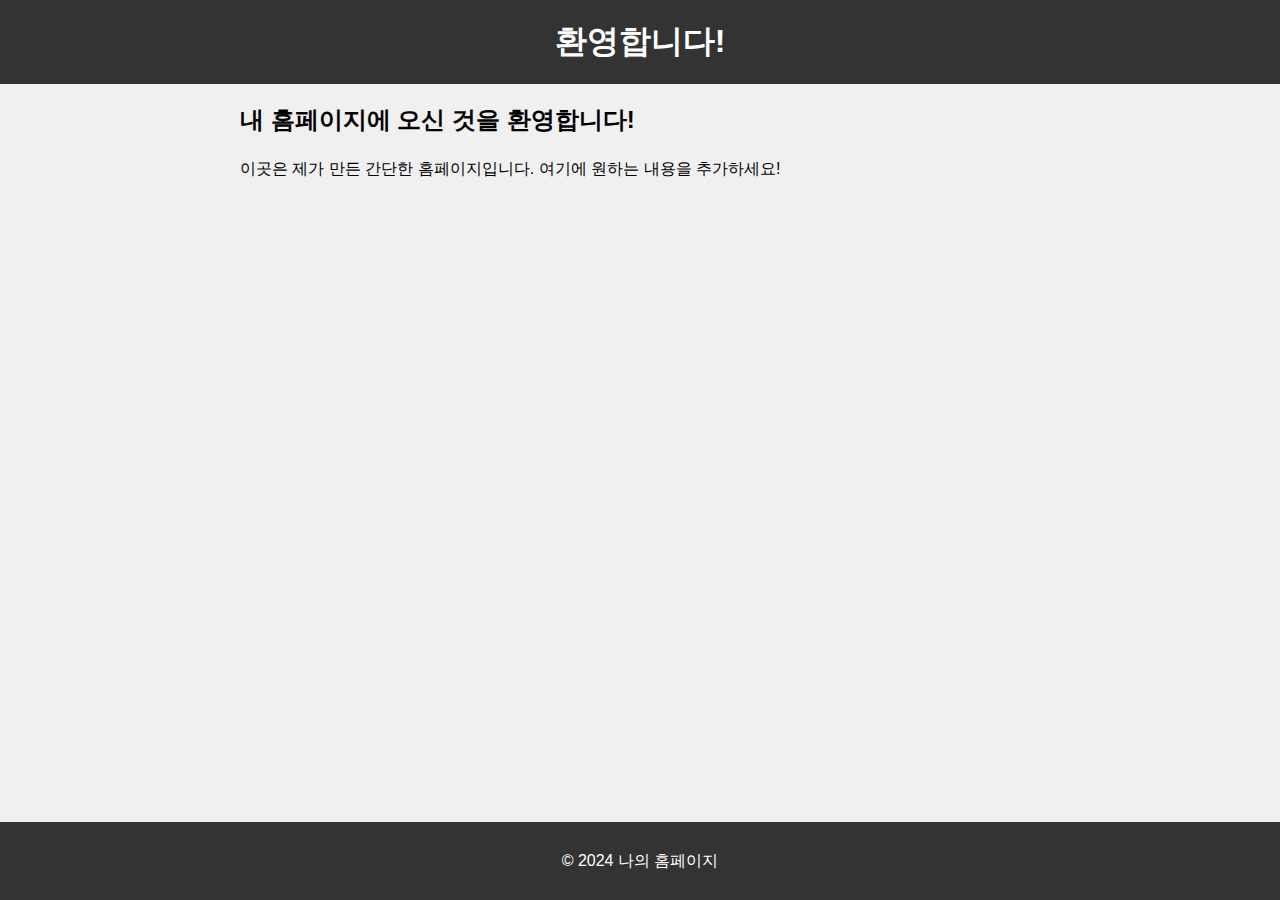
==== index.html @ 14e04b31 "Create index.html" ====
<!DOCTYPE html>
<html lang="en">
<head>
    <meta charset="UTF-8">
    <meta name="viewport" content="width=device-width, initial-scale=1.0">
    <title>나의 홈페이지</title>
    <style>
        body {
            font-family: Arial, sans-serif;
            margin: 0;
            padding: 0;
            background-color: #f0f0f0;
        }
        header {
            background-color: #333;
            color: #fff;
            padding: 20px;
            text-align: center;
        }
        h1 {
            margin: 0;
        }
        .container {
            max-width: 800px;
            margin: 20px auto;
            padding: 0 20px;
        }
        p {
            line-height: 1.6;
        }
        footer {
            background-color: #333;
            color: #fff;
            text-align: center;
            padding: 10px 0;
            position: fixed;
            bottom: 0;
            width: 100%;
        }
    </style>
</head>
<body>
    <header>
        <h1>환영합니다!</h1>
    </header>
    <div class="container">
        <h2>내 홈페이지에 오신 것을 환영합니다!</h2>
        <p>이곳은 제가 만든 간단한 홈페이지입니다. 여기에 원하는 내용을 추가하세요!</p>
    </div>
    <footer>
        <p>&copy; 2024 나의 홈페이지</p>
    </footer>
</body>
</html>
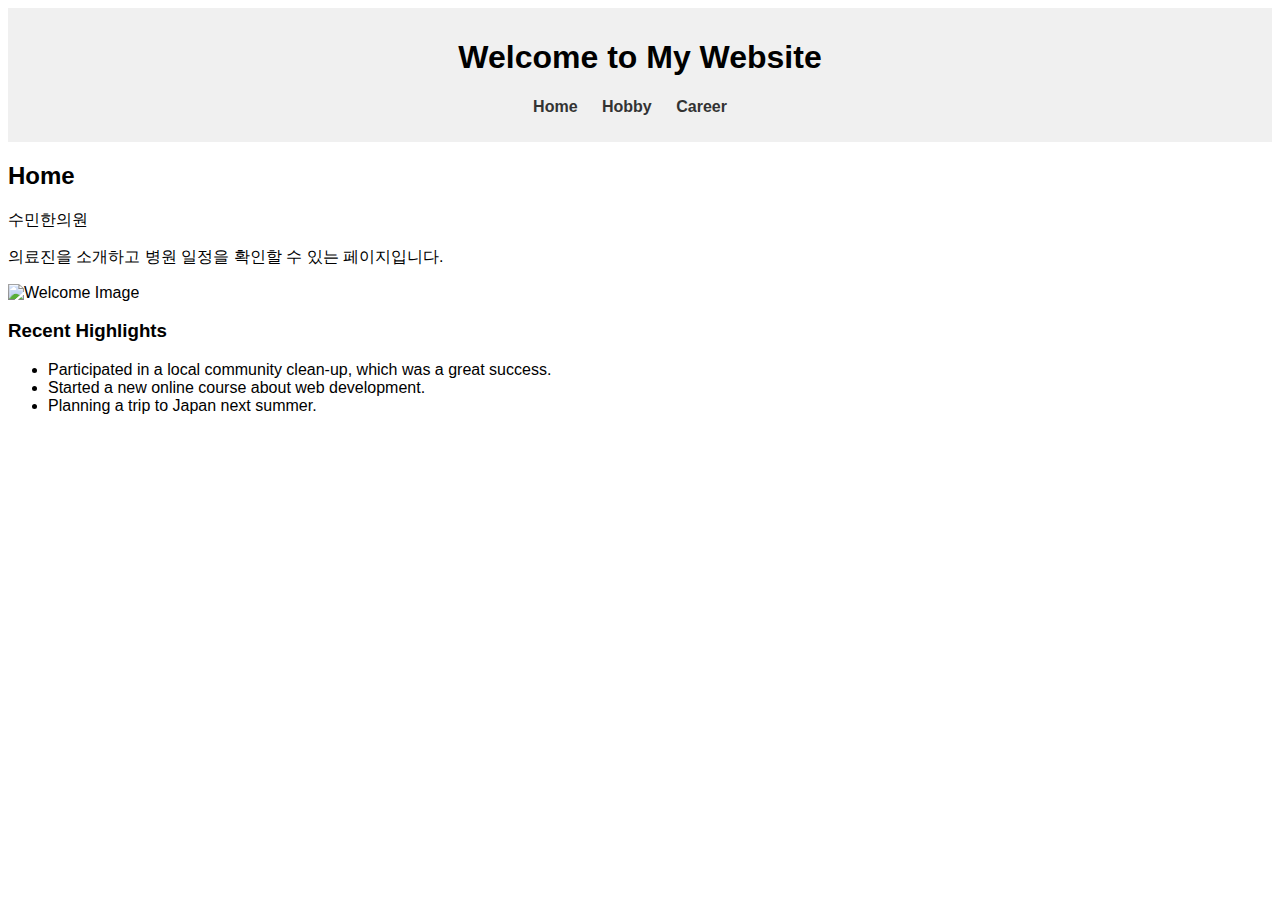
==== commit ad3f4346: "second page" ====
--- a/index.html
+++ b/index.html
@@ -2,53 +2,31 @@
 <html lang="en">
 <head>
     <meta charset="UTF-8">
-    <meta name="viewport" content="width=device-width, initial-scale=1.0">
-    <title>나의 홈페이지</title>
-    <style>
-        body {
-            font-family: Arial, sans-serif;
-            margin: 0;
-            padding: 0;
-            background-color: #f0f0f0;
-        }
-        header {
-            background-color: #333;
-            color: #fff;
-            padding: 20px;
-            text-align: center;
-        }
-        h1 {
-            margin: 0;
-        }
-        .container {
-            max-width: 800px;
-            margin: 20px auto;
-            padding: 0 20px;
-        }
-        p {
-            line-height: 1.6;
-        }
-        footer {
-            background-color: #333;
-            color: #fff;
-            text-align: center;
-            padding: 10px 0;
-            position: fixed;
-            bottom: 0;
-            width: 100%;
-        }
-    </style>
+    <title>Home Page</title>
+    <link rel="stylesheet" href="styles.css">
 </head>
 <body>
     <header>
-        <h1>환영합니다!</h1>
+        <h1>Welcome to My Website</h1>
+        <nav>
+            <ul>
+                <li><a href="index.html">Home</a></li>
+                <li><a href="hobby.html">Hobby</a></li>
+                <li><a href="career.html">Career</a></li>
+            </ul>
+        </nav>
     </header>
-    <div class="container">
-        <h2>내 홈페이지에 오신 것을 환영합니다!</h2>
-        <p>이곳은 제가 만든 간단한 홈페이지입니다. 여기에 원하는 내용을 추가하세요!</p>
-    </div>
-    <footer>
-        <p>&copy; 2024 나의 홈페이지</p>
-    </footer>
+    <section>
+        <h2>Home</h2>
+        <p>수민한의원</p>
+        <p>의료진을 소개하고 병원 일정을 확인할 수 있는 페이지입니다.</p>
+        <img src="welcome-image.jpg" alt="Welcome Image" style="width:100%;max-width:600px;">
+        <h3>Recent Highlights</h3>
+        <ul>
+            <li>Participated in a local community clean-up, which was a great success.</li>
+            <li>Started a new online course about web development.</li>
+            <li>Planning a trip to Japan next summer.</li>
+        </ul>
+    </section>
 </body>
-</html>
+</html>--- a/styles.css
+++ b/styles.css
@@ -0,0 +1,41 @@
+body {
+    font-family: Arial, sans-serif;
+}
+
+header {
+    background-color: #f0f0f0;
+    padding: 10px 20px;
+    text-align: center;
+}
+
+nav ul {
+    list-style-type: none;
+    padding: 0;
+}
+
+nav ul li {
+    display: inline;
+    margin-right: 10px;
+}
+
+nav ul li a {
+    text-decoration: none;
+    color: #333;
+    font-weight: bold;
+}
+
+nav ul {
+    list-style-type: none;
+    padding: 0;
+}
+
+nav ul li {
+    display: inline;
+    margin-right: 20px;
+}
+
+nav ul li a {
+    text-decoration: none;
+    color: #333;
+    font-weight: bold;
+}
